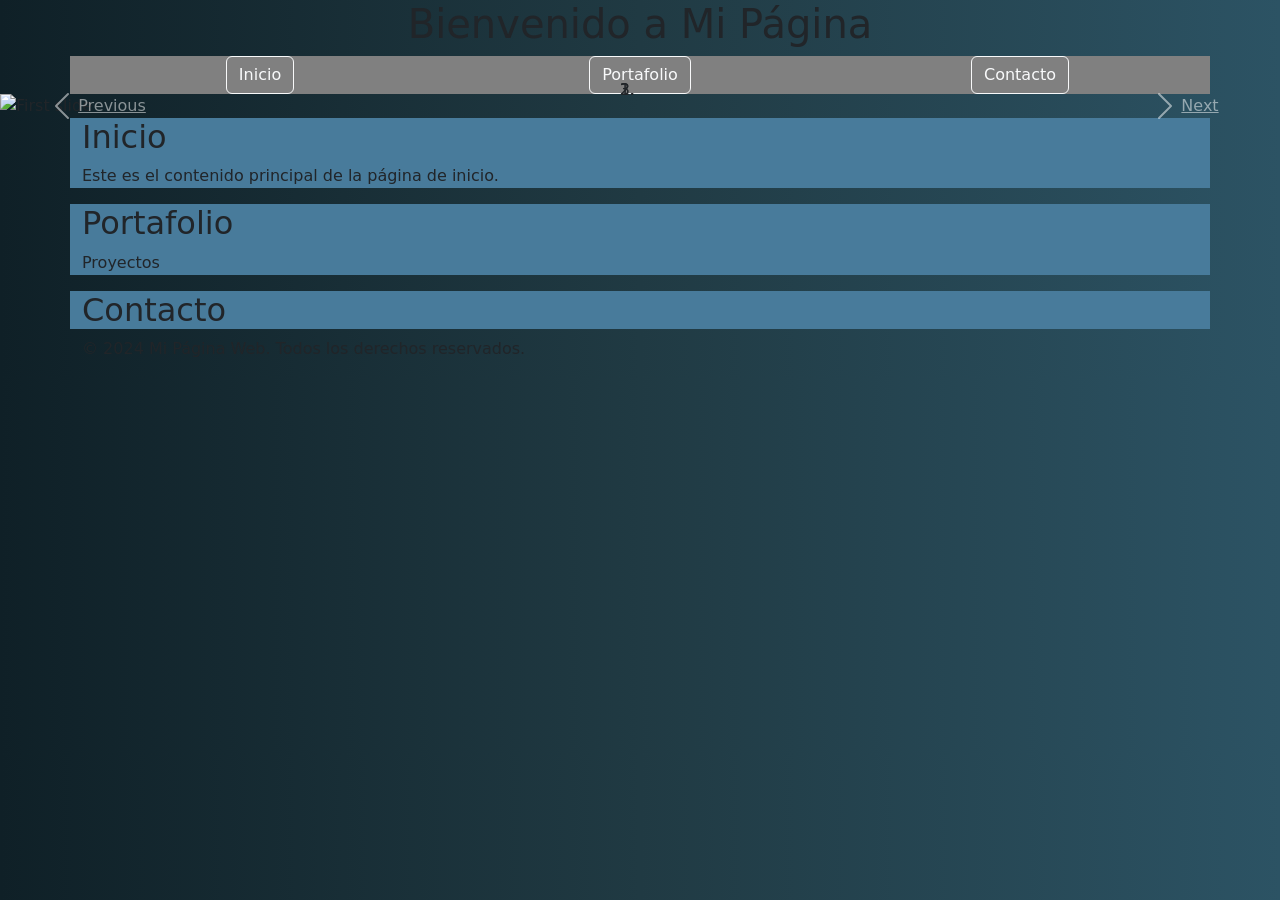
==== templates/Html1/index.html @ 3f275cf1 "gunicorn" ====
<!DOCTYPE html>
<html lang="es">
<head>
    <meta charset="UTF-8">
    <meta name="viewport" content="width=device-width, initial-scale=1.0">
    <title>Mi Página Web</title>
    <link rel="stylesheet" href="styles.css">
    <link rel="stylesheet" href="https://cdn.jsdelivr.net/npm/bootstrap@5.3.3/dist/css/bootstrap.min.css">
</head>
<body>
    <header>
        <div class="container">
        <center><h1>Bienvenido a Mi Página</h1></center>
        </div>
        <nav>
            
                <div class="container">
                    <div class="row">
                        <div class="col-sm" style="background-color: gray;" >
                            <center><button type="button" class="btn btn-outline-light">Inicio</button></center>
                            </div>
                        <div class="col-sm" style="background-color: gray;">
                            <center><button type="button" class="btn btn-outline-light">Portafolio</button></center>
                            </div>
                        <div class="col-sm" style="background-color: gray;">
                            <center><button type="button" class="btn btn-outline-light">Contacto</button></center>
                            </div>
            </div>
            </div>
            <div id="carouselExampleIndicators" class="carousel slide" data-ride="carousel" .active>
                <ol class="carousel-indicators">
                  <li data-target="#carouselExampleIndicators" data-slide-to="0" class="active"></li>
                  <li data-target="#carouselExampleIndicators" data-slide-to="1"></li>
                  <li data-target="#carouselExampleIndicators" data-slide-to="2"></li>
                </ol>
                <div class="carousel-inner">
                  <div class="carousel-item active">
                    <img class="d-block w-100" src="..." alt="First slide">
                  </div>
                  <div class="carousel-item">
                    <img class="d-block w-100" src="..." alt="Second slide">
                  </div>
                  <div class="carousel-item">
                    <img class="d-block w-100" src="..." alt="Third slide">
                  </div>
                </div>
                <a class="carousel-control-prev" href="#carouselExampleIndicators" role="button" data-slide="prev">
                  <span class="carousel-control-prev-icon" aria-hidden="true"></span>
                  <span class="sr-only">Previous</span>
                </a>
                <a class="carousel-control-next" href="#carouselExampleIndicators" role="button" data-slide="next">
                  <span class="carousel-control-next-icon" aria-hidden="true"></span>
                  <span class="sr-only">Next</span>
                </a>
              </div>
            
        </nav>
    </header>

    <main>
        <div class="container" style="background-color: rgb(72, 123, 155);">

            
        <section id="inicio">
            <h2>Inicio</h2>
            <p style="white">Este es el contenido principal de la página de inicio.</p>
            
        </section>
    
        </div>
        <div class="container" style="background-color: rgb(72, 123, 155);">
        <section id="portafolio" class="white">
            <h2>Portafolio</h2>
            <p>Proyectos</p>
        </section>
        </div>
        <div class="container" style="background-color: rgb(72, 123, 155);">
        <section id="contacto">
            <h2>Contacto</h2>
        </section>
        </div>
        
    </main>

    <footer >
        <div class="container" style="background-color: background-color: rgb(72, 123, 155);">
        <p >&copy; 2024 Mi Página Web. Todos los derechos reservados.</p>
    </div>
    </footer>
<script src="https://cdn.jsdelivr.net/npm/bootstrap@5.3.3/dist/js/bootstrap.min.js"></script>
</body>
</html>
---- templates/Html1/styles.css ----
b {
    color: rgb(230, 225, 225);
    text-decoration: none; /* no underline */
    }

body{
    background: #0f2027; /* fallback for old browsers */
    background: -webkit-linear-gradient(to right, #0f2027, #203a43, #2c5364); /* Chrome 10-25, Safari 5.1-6 */
    background: linear-gradient(to right, #0f2027, #203a43, #2c5364);
}
white {
    color: whitesmoke;
}
DO {
    background: #373b44; /* fallback for old browsers */
  background: -webkit-linear-gradient(to bottom, #373b44, #4286f4); /* Chrome 10-25, Safari 5.1-6 */
  background: linear-gradient(to bottom, #373b44, #4286f4);
}
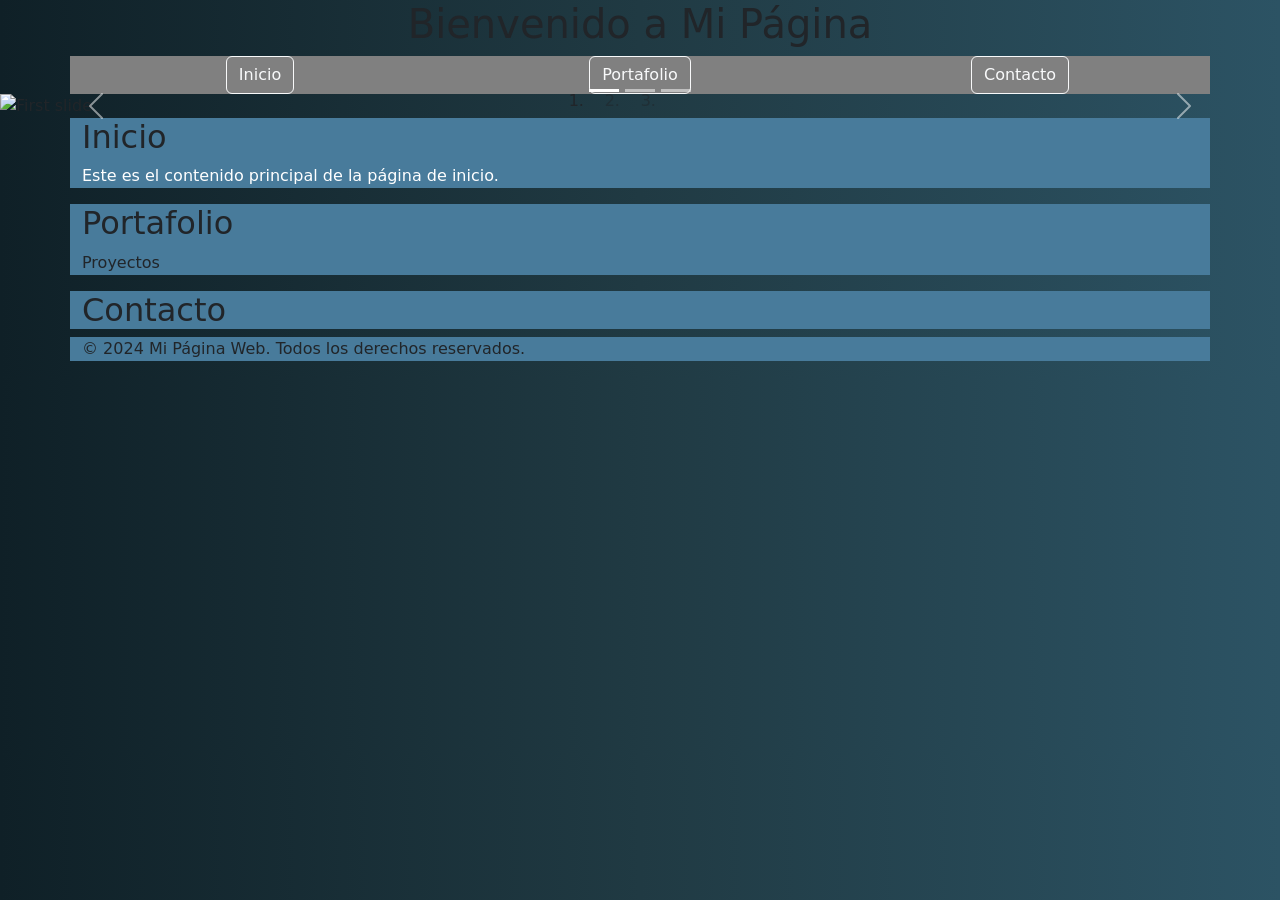
==== commit 1cfd093e: "Tercera actualizacion" ====
--- a/templates/Html1/index.html
+++ b/templates/Html1/index.html
@@ -10,83 +10,79 @@
 <body>
     <header>
         <div class="container">
-        <center><h1>Bienvenido a Mi Página</h1></center>
+            <center><h1>Bienvenido a Mi Página</h1></center>
         </div>
         <nav>
-            
-                <div class="container">
-                    <div class="row">
-                        <div class="col-sm" style="background-color: gray;" >
-                            <center><button type="button" class="btn btn-outline-light">Inicio</button></center>
-                            </div>
-                        <div class="col-sm" style="background-color: gray;">
-                            <center><button type="button" class="btn btn-outline-light">Portafolio</button></center>
-                            </div>
-                        <div class="col-sm" style="background-color: gray;">
-                            <center><button type="button" class="btn btn-outline-light">Contacto</button></center>
-                            </div>
+            <div class="container">
+                <div class="row">
+                    <div class="col-sm" style="background-color: gray;">
+                        <center><button type="button" class="btn btn-outline-light">Inicio</button></center>
+                    </div>
+                    <div class="col-sm" style="background-color: gray;">
+                        <center><button type="button" class="btn btn-outline-light">Portafolio</button></center>
+                    </div>
+                    <div class="col-sm" style="background-color: gray;">
+                        <center><button type="button" class="btn btn-outline-light">Contacto</button></center>
+                    </div>
+                </div>
             </div>
-            </div>
-            <div id="carouselExampleIndicators" class="carousel slide" data-ride="carousel" .active>
+            <div id="carouselExampleIndicators" class="carousel slide" data-bs-ride="carousel">
                 <ol class="carousel-indicators">
-                  <li data-target="#carouselExampleIndicators" data-slide-to="0" class="active"></li>
-                  <li data-target="#carouselExampleIndicators" data-slide-to="1"></li>
-                  <li data-target="#carouselExampleIndicators" data-slide-to="2"></li>
+                    <li data-bs-target="#carouselExampleIndicators" data-bs-slide-to="0" class="active"></li>
+                    <li data-bs-target="#carouselExampleIndicators" data-bs-slide-to="1"></li>
+                    <li data-bs-target="#carouselExampleIndicators" data-bs-slide-to="2"></li>
                 </ol>
                 <div class="carousel-inner">
-                  <div class="carousel-item active">
-                    <img class="d-block w-100" src="..." alt="First slide">
-                  </div>
-                  <div class="carousel-item">
-                    <img class="d-block w-100" src="..." alt="Second slide">
-                  </div>
-                  <div class="carousel-item">
-                    <img class="d-block w-100" src="..." alt="Third slide">
-                  </div>
+                    <div class="carousel-item active">
+                        <img class="d-block w-100" src="..." alt="First slide">
+                    </div>
+                    <div class="carousel-item">
+                        <img class="d-block w-100" src="..." alt="Second slide">
+                    </div>
+                    <div class="carousel-item">
+                        <img class="d-block w-100" src="..." alt="Third slide">
+                    </div>
                 </div>
-                <a class="carousel-control-prev" href="#carouselExampleIndicators" role="button" data-slide="prev">
-                  <span class="carousel-control-prev-icon" aria-hidden="true"></span>
-                  <span class="sr-only">Previous</span>
+                <a class="carousel-control-prev" href="#carouselExampleIndicators" role="button" data-bs-slide="prev">
+                    <span class="carousel-control-prev-icon" aria-hidden="true"></span>
+                    <span class="visually-hidden">Previous</span>
                 </a>
-                <a class="carousel-control-next" href="#carouselExampleIndicators" role="button" data-slide="next">
-                  <span class="carousel-control-next-icon" aria-hidden="true"></span>
-                  <span class="sr-only">Next</span>
+                <a class="carousel-control-next" href="#carouselExampleIndicators" role="button" data-bs-slide="next">
+                    <span class="carousel-control-next-icon" aria-hidden="true"></span>
+                    <span class="visually-hidden">Next</span>
                 </a>
-              </div>
-            
+            </div>
         </nav>
     </header>
 
     <main>
         <div class="container" style="background-color: rgb(72, 123, 155);">
+            <section id="inicio">
+                <h2>Inicio</h2>
+                <p style="color: white;">Este es el contenido principal de la página de inicio.</p>
+            </section>
+        </div>
 
-            
-        <section id="inicio">
-            <h2>Inicio</h2>
-            <p style="white">Este es el contenido principal de la página de inicio.</p>
-            
-        </section>
-    
+        <div class="container" style="background-color: rgb(72, 123, 155);">
+            <section id="portafolio" class="white">
+                <h2>Portafolio</h2>
+                <p>Proyectos</p>
+            </section>
         </div>
+
         <div class="container" style="background-color: rgb(72, 123, 155);">
-        <section id="portafolio" class="white">
-            <h2>Portafolio</h2>
-            <p>Proyectos</p>
-        </section>
+            <section id="contacto">
+                <h2>Contacto</h2>
+            </section>
         </div>
-        <div class="container" style="background-color: rgb(72, 123, 155);">
-        <section id="contacto">
-            <h2>Contacto</h2>
-        </section>
-        </div>
-        
     </main>
 
-    <footer >
-        <div class="container" style="background-color: background-color: rgb(72, 123, 155);">
-        <p >&copy; 2024 Mi Página Web. Todos los derechos reservados.</p>
-    </div>
+    <footer>
+        <div class="container" style="background-color: rgb(72, 123, 155);">
+            <p>&copy; 2024 Mi Página Web. Todos los derechos reservados.</p>
+        </div>
     </footer>
-<script src="https://cdn.jsdelivr.net/npm/bootstrap@5.3.3/dist/js/bootstrap.min.js"></script>
+
+    <script src="https://cdn.jsdelivr.net/npm/bootstrap@5.3.3/dist/js/bootstrap.min.js"></script>
 </body>
 </html>
